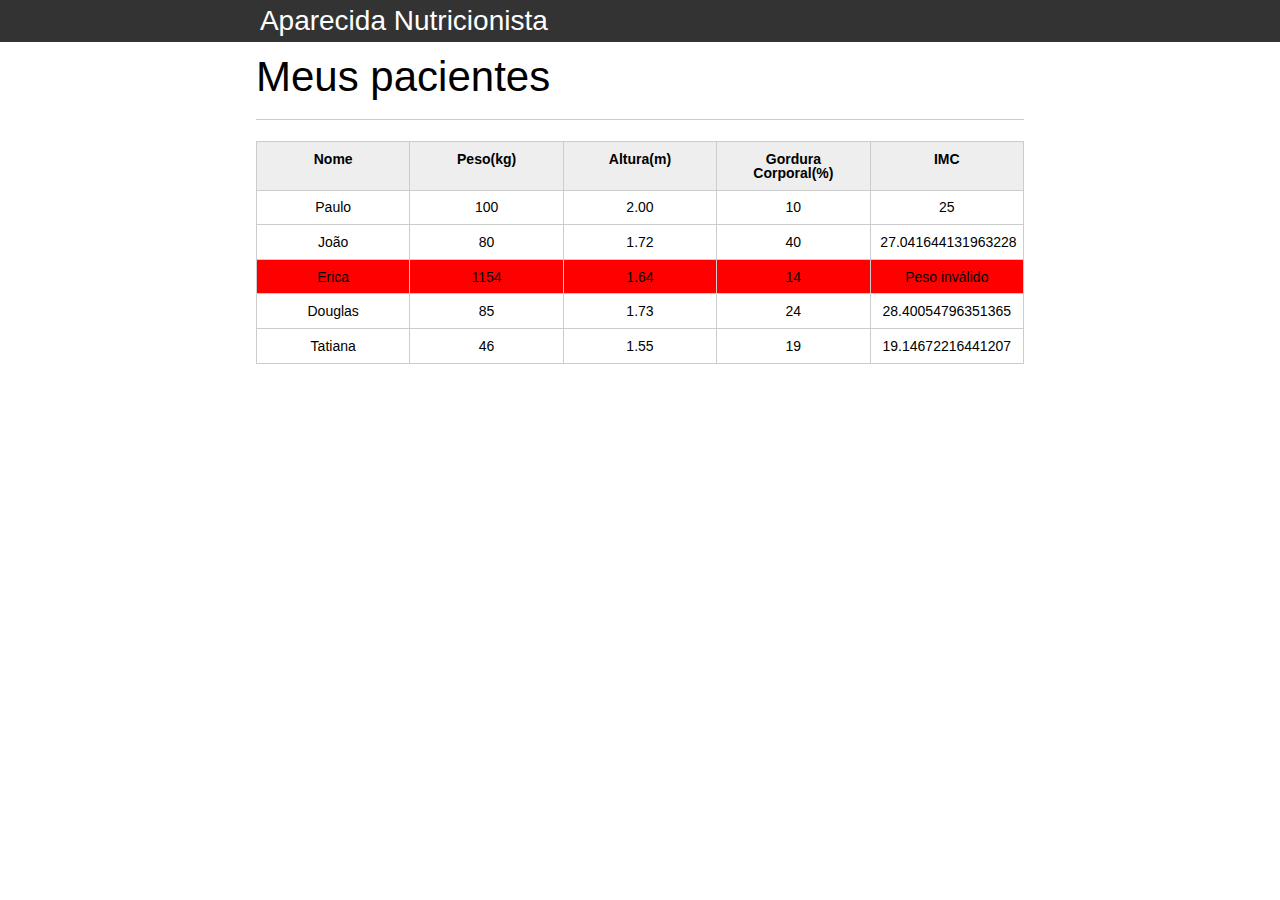
==== javascript/v3/index.html @ ec76295c "teste" ====
<!DOCTYPE html>
<html lang="pt-br">
	<head>
		<meta charset="UTF-8">
		<title>Aparecida Nutrição</title>
		<link rel="icon" href="favicon.ico" type="image/x-icon">
		<link rel="stylesheet" type="text/css" href="css/reset.css">
		<link rel="stylesheet" type="text/css" href="css/index.css">

	</head>
	<body>

		<header>
			<div class="container">
				<h2 class="titulo">Aparecida Nutrição</h2>
			</div>
		</header>
		<main>
			<section class="container">
				<h2>Meus pacientes</h2>
				<table>
					<thead>
						<tr>
							<th>Nome</th>
							<th>Peso(kg)</th>
							<th>Altura(m)</th>
							<th>Gordura Corporal(%)</th>
							<th>IMC</th>
						</tr>
					</thead>
					<tbody id="tabela-pacientes">
						<tr class="paciente" id="primeiro-paciente">
							<td class="info-nome">Paulo</td>
							<td class="info-peso">100</td>
							<td class="info-altura">2.00</td>
							<td class="info-gordura">10</td>
							<td class="info-imc">0</td>
						</tr>

						<tr class="paciente" >
							<td class="info-nome">João</td>
							<td class="info-peso">80</td>
							<td class="info-altura">1.72</td>
							<td class="info-gordura">40</td>
							<td class="info-imc">0</td>
						</tr>

						<tr class="paciente" >
							<td class="info-nome">Erica</td>
							<td class="info-peso">1154</td>
							<td class="info-altura">1.64</td>
							<td class="info-gordura">14</td>
							<td class="info-imc">0</td>
						</tr>

						<tr class="paciente">
							<td class="info-nome">Douglas</td>
							<td class="info-peso">85</td>
							<td class="info-altura">1.73</td>
							<td class="info-gordura">24</td>
							<td class="info-imc">0</td>
						</tr>
						<tr class="paciente" >
							<td class="info-nome">Tatiana</td>
							<td class="info-peso">46</td>
							<td class="info-altura">1.55</td>
							<td class="info-gordura">19</td>
							<td class="info-imc">0</td>
						</tr>
					</tbody>
				</table>

			</section>
		</main>

		<script src="js/principal.js" ></script>

	</body>
</html>
---- javascript/v3/css/index.css ----
*{
	box-sizing: border-box;
 }

body{
	font-family: "Helvetica Neue", "Helvetica", Helvetica, Arial, sans-serif;
	font-size: 14px;
}

header{
	background-color: #333;
	height: 3em;
	color: #FFF;
	margin-bottom: 1em;
}

header h1{
	font-size: 2em;
	display:inline-block;
	vertical-align:	middle;
}
header h2{
	font-size: 2em;
	display:inline-block;
	vertical-align:	middle;
}

header .container:before{
	content: '';
	display:inline-block;
	height: 100%;
	vertical-align:	middle;
}

.container{
	width: 60%;
	height: 100%;
	margin: 0 auto;
}

section{
	margin: 2em 0;
	overflow: hidden;
}

section h2{
	font-size: 3em;
	display: block;
	padding-bottom: .5em;
	border-bottom: 1px solid #ccc;
	margin-bottom: .5em;
}

table{
	width: 100%;
	margin-bottom : .5em;
    table-layout: fixed;

}

td, th {
	padding: .7em;
	margin: 0;
	border: 1px solid #ccc;
	text-align: center;
}

th{
	font-weight: bold;
	background-color: #EEE;
}

label{
	color: #555;
	display: block;
	margin-bottom: .2em;
}

.campo{
	margin: 0;
	padding-bottom: 1em;
	width: 100%;
	border: 1px solid #ccc;
	padding: .7em;
	width: 100%;
}

.campo-medio{
	display: inline-block;
	padding-right: .5em;
}

.grupo{
	width: 32%;
	display: inline-block;
	padding: 10px 0px;
}

button{
	padding: .5em 2em;
	border: 0;
	border-bottom: 3px solid;
	font-size: 1.2em;
	cursor: pointer;
	margin: 0;
	margin-top: -3px;
	color: #fff;
	background-color:#0c8cd3;
	border-color: #04324c;
	width: 20%;
    display: block;
    clear: both;
    margin: 10px 0px;

}

button:active{
	margin-top:0px;
	border: 0;
}

button[disabled=disabled], button:disabled {
    background-color: gray;
	border-color: darkgray;

}

.adicionar-paciente{
    margin-top: 30px;
}

.campo-invalido{
	border: 1px solid red;
}

.paciente-invalido{
	background-color: red;
}
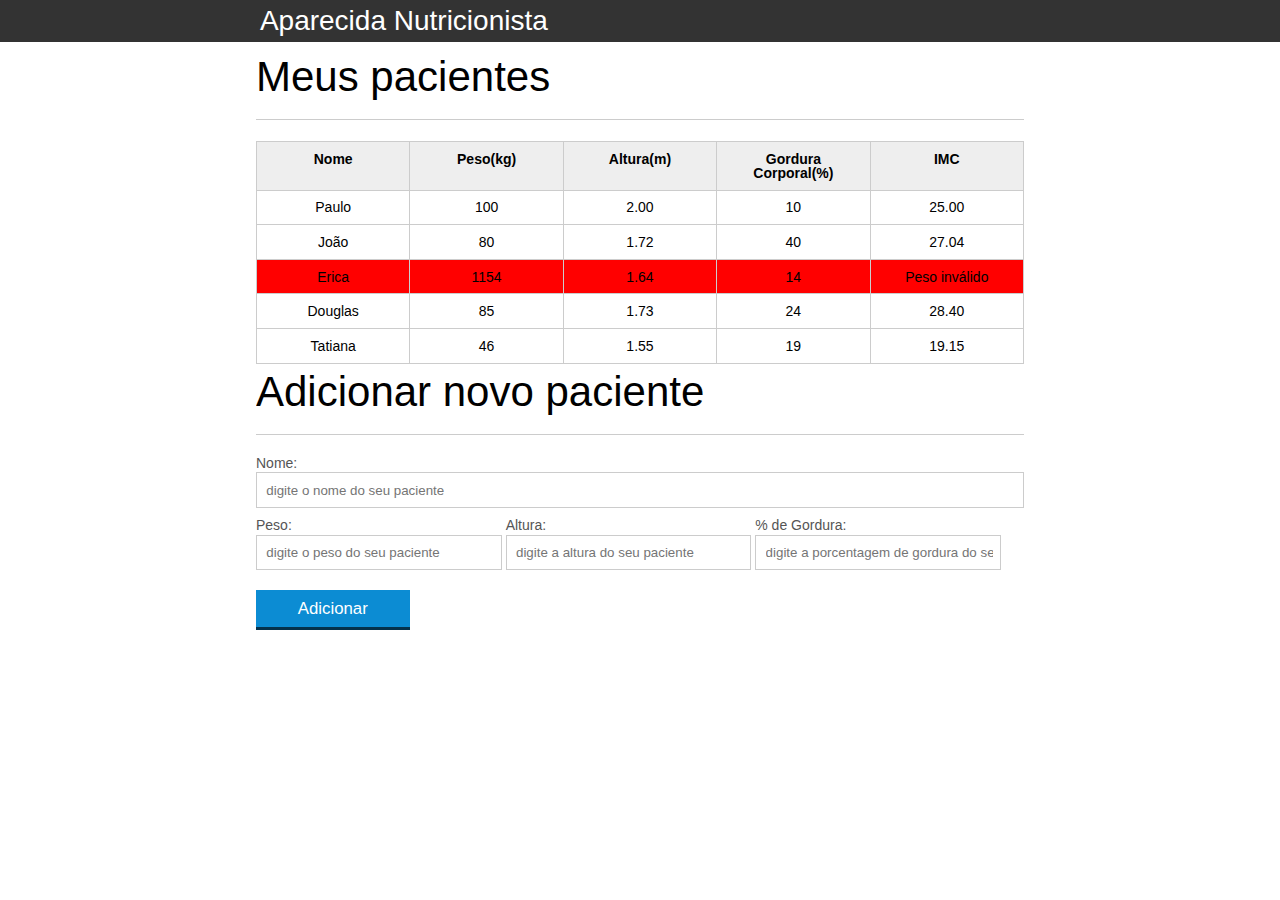
==== commit 11197eeb: "novas customizações" ====
--- a/javascript/v3/index.html
+++ b/javascript/v3/index.html
@@ -73,7 +73,32 @@
 			</section>
 		</main>
 
-		<script src="js/principal.js" ></script>
+		<section class="container">
+		    <h2 id="titulo-form">Adicionar novo paciente</h2>
+		    <form id="form-adiciona">
+		        <div class="">
+		            <label for="nome">Nome:</label>
+		            <input id="nome" name="nome" type="text" placeholder="digite o nome do seu paciente" class="campo">
+		        </div>
+		        <div class="grupo">
+		            <label for="peso">Peso:</label>
+		            <input id="peso" name="peso" type="text" placeholder="digite o peso do seu paciente" class="campo campo-medio">
+		        </div>
+		        <div class="grupo">
+		            <label for="altura">Altura:</label>
+		            <input id="altura" name="altura" type="text" placeholder="digite a altura do seu paciente" class="campo campo-medio">
+		        </div>
+		        <div class="grupo">
+		            <label for="gordura">% de Gordura:</label>
+		            <input id="gordura" name="gordura" type="text" placeholder="digite a porcentagem de gordura do seu paciente" class="campo campo-medio">
+		        </div>
+
+		        <button id="adicionar-paciente" class="botao bto-principal">Adicionar</button>
+		    </form>
+		</section>
+
+		<script src="js/calculo-imc.js"></script>
+		<script src="js/form.js"></script>
 
 	</body>
 </html>
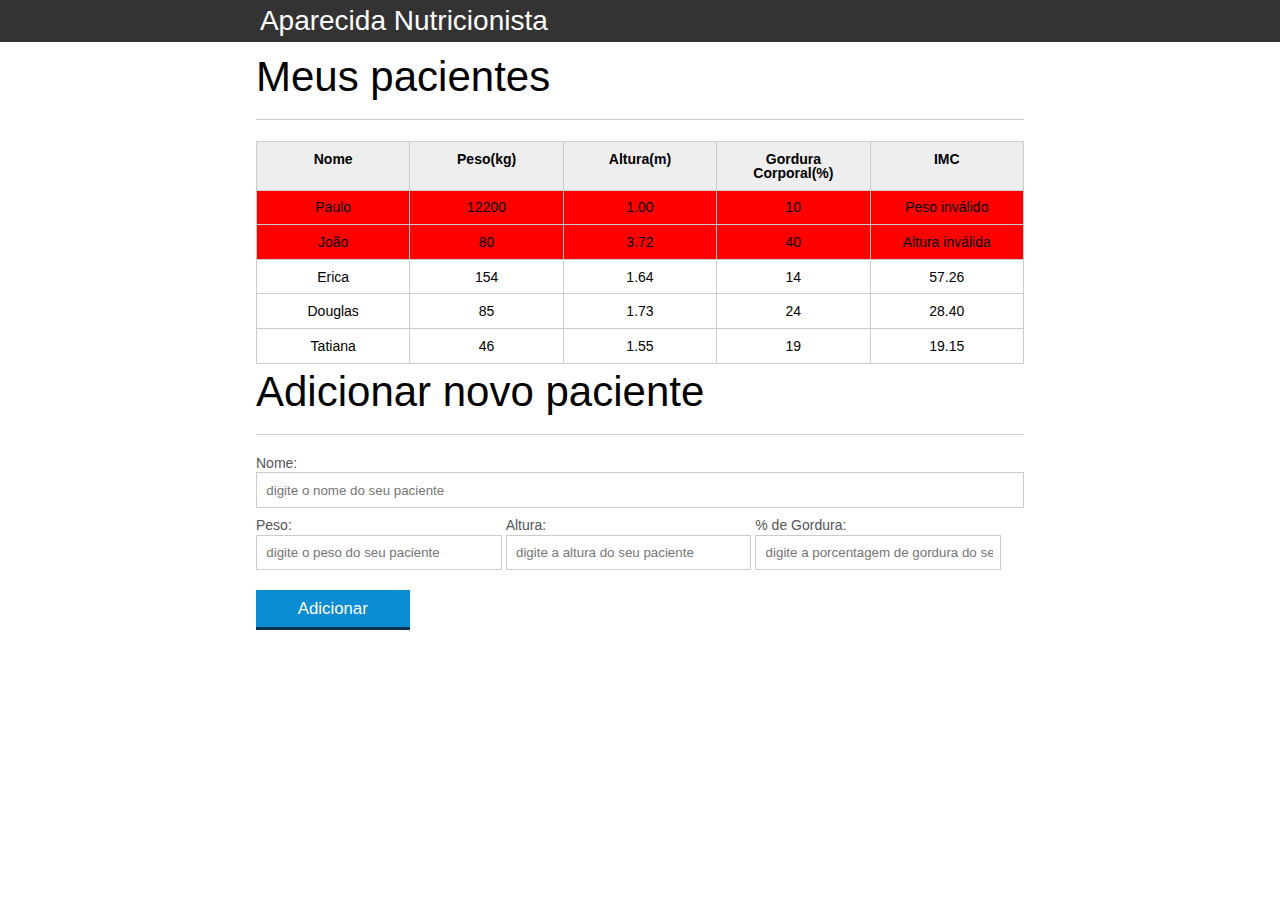
==== commit a41e0658: "exemplo simples de validação" ====
--- a/javascript/v3/index.html
+++ b/javascript/v3/index.html
@@ -31,8 +31,8 @@
 					<tbody id="tabela-pacientes">
 						<tr class="paciente" id="primeiro-paciente">
 							<td class="info-nome">Paulo</td>
-							<td class="info-peso">100</td>
-							<td class="info-altura">2.00</td>
+							<td class="info-peso">12200</td>
+							<td class="info-altura">1.00</td>
 							<td class="info-gordura">10</td>
 							<td class="info-imc">0</td>
 						</tr>
@@ -40,14 +40,14 @@
 						<tr class="paciente" >
 							<td class="info-nome">João</td>
 							<td class="info-peso">80</td>
-							<td class="info-altura">1.72</td>
+							<td class="info-altura">3.72</td>
 							<td class="info-gordura">40</td>
 							<td class="info-imc">0</td>
 						</tr>
 
 						<tr class="paciente" >
 							<td class="info-nome">Erica</td>
-							<td class="info-peso">1154</td>
+							<td class="info-peso">154</td>
 							<td class="info-altura">1.64</td>
 							<td class="info-gordura">14</td>
 							<td class="info-imc">0</td>
@@ -75,7 +75,9 @@
 
 		<section class="container">
 		    <h2 id="titulo-form">Adicionar novo paciente</h2>
-		    <form id="form-adiciona">
+				<ul id="mensagem-erro" ></ul>
+				<form id="form-adiciona">
+
 		        <div class="">
 		            <label for="nome">Nome:</label>
 		            <input id="nome" name="nome" type="text" placeholder="digite o nome do seu paciente" class="campo">
--- a/javascript/v3/css/index.css
+++ b/javascript/v3/css/index.css
@@ -136,3 +136,6 @@
 .paciente-invalido{
 	background-color: red;
 }
+#mensagem-erro{
+	color: red
+}
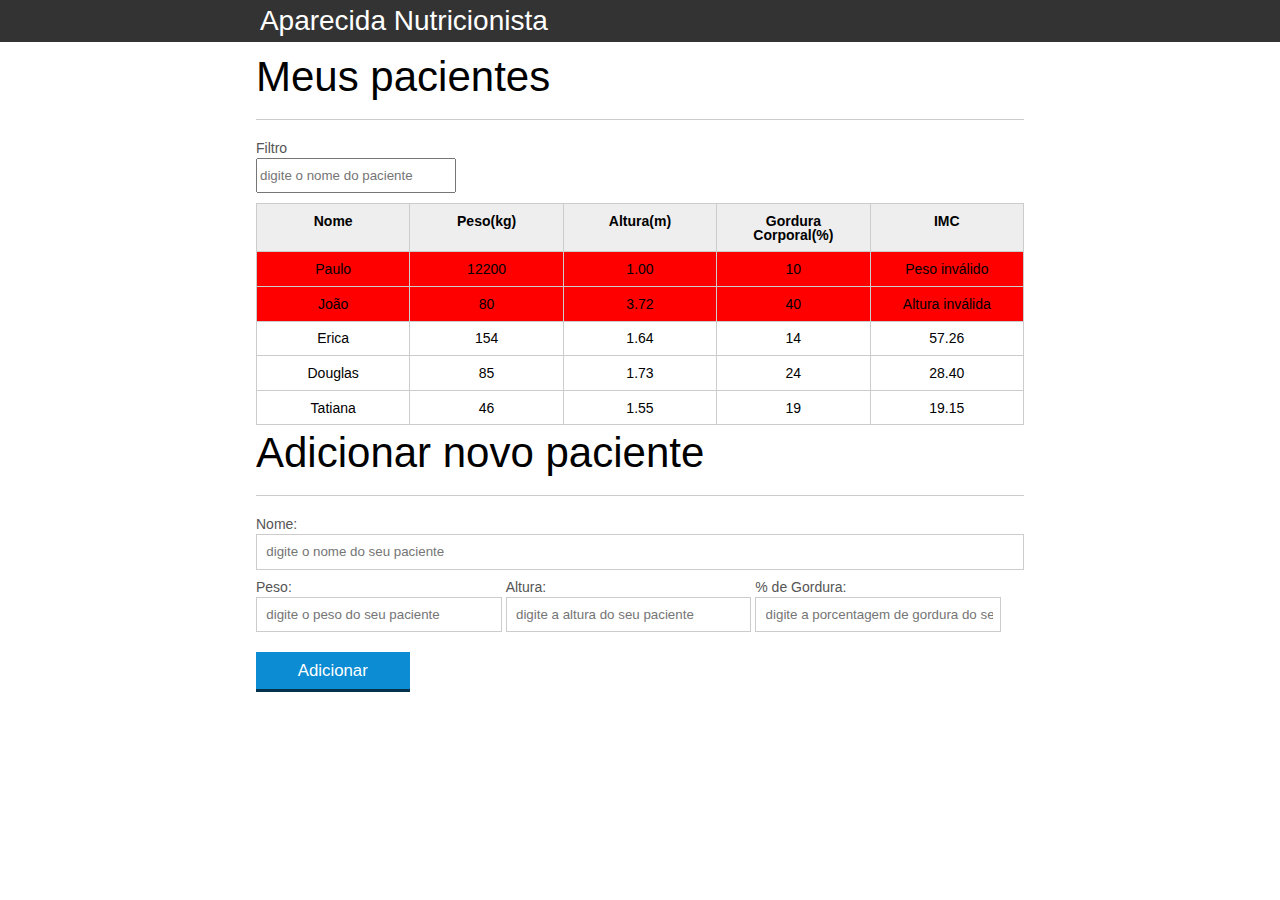
==== commit 7008a606: "listar, deletar e filtro" ====
--- a/javascript/v3/index.html
+++ b/javascript/v3/index.html
@@ -18,6 +18,8 @@
 		<main>
 			<section class="container">
 				<h2>Meus pacientes</h2>
+				<label for="">Filtro</label>
+				<input type="text" name="filtro" id="filtrar-tabela" placeholder="digite o nome do paciente" value="">
 				<table>
 					<thead>
 						<tr>
@@ -101,6 +103,9 @@
 
 		<script src="js/calculo-imc.js"></script>
 		<script src="js/form.js"></script>
+		<script src="js/remover-paciente.js"></script>
+		<script src="js/filtro.js"></script>
+
 
 	</body>
 </html>
--- a/javascript/v3/css/index.css
+++ b/javascript/v3/css/index.css
@@ -139,3 +139,18 @@
 #mensagem-erro{
 	color: red
 }
+
+.fade-out{
+	opacity: 0;
+	transition: 0.5s;
+}
+
+#filtrar-tabela{
+	width: 200px;
+	height: 35px;
+	margin-bottom: 10px;
+}
+
+.invisivel{
+	display: none;
+}
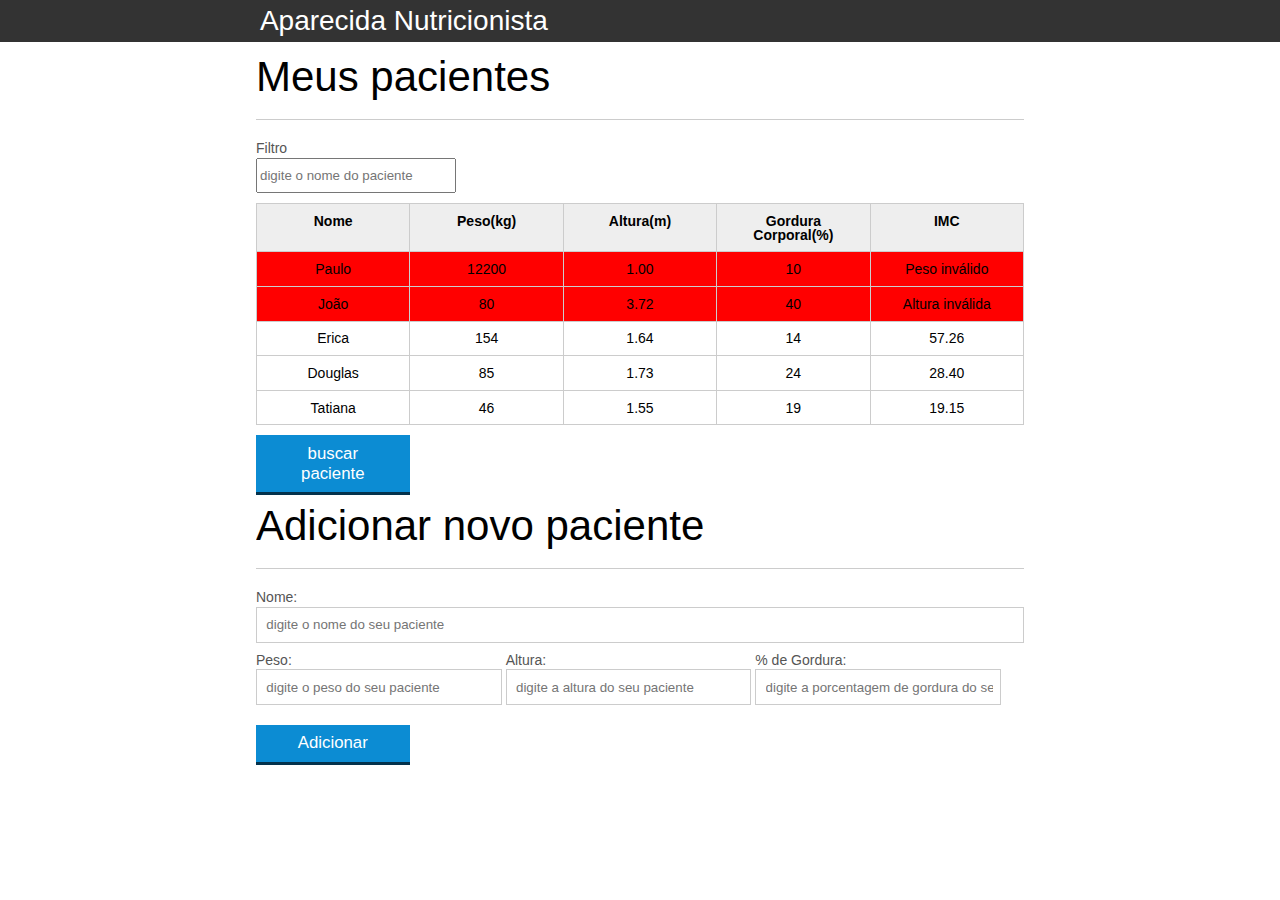
==== commit 81477144: "adicionado busca ajax no projeto" ====
--- a/javascript/v3/index.html
+++ b/javascript/v3/index.html
@@ -71,7 +71,7 @@
 						</tr>
 					</tbody>
 				</table>
-
+				 <button id="buscar-paciente" class="botao bto-principal">buscar paciente</button>
 			</section>
 		</main>
 
@@ -105,6 +105,7 @@
 		<script src="js/form.js"></script>
 		<script src="js/remover-paciente.js"></script>
 		<script src="js/filtro.js"></script>
+		<script src="js/buscar-paciente.js"></script>
 
 
 	</body>
